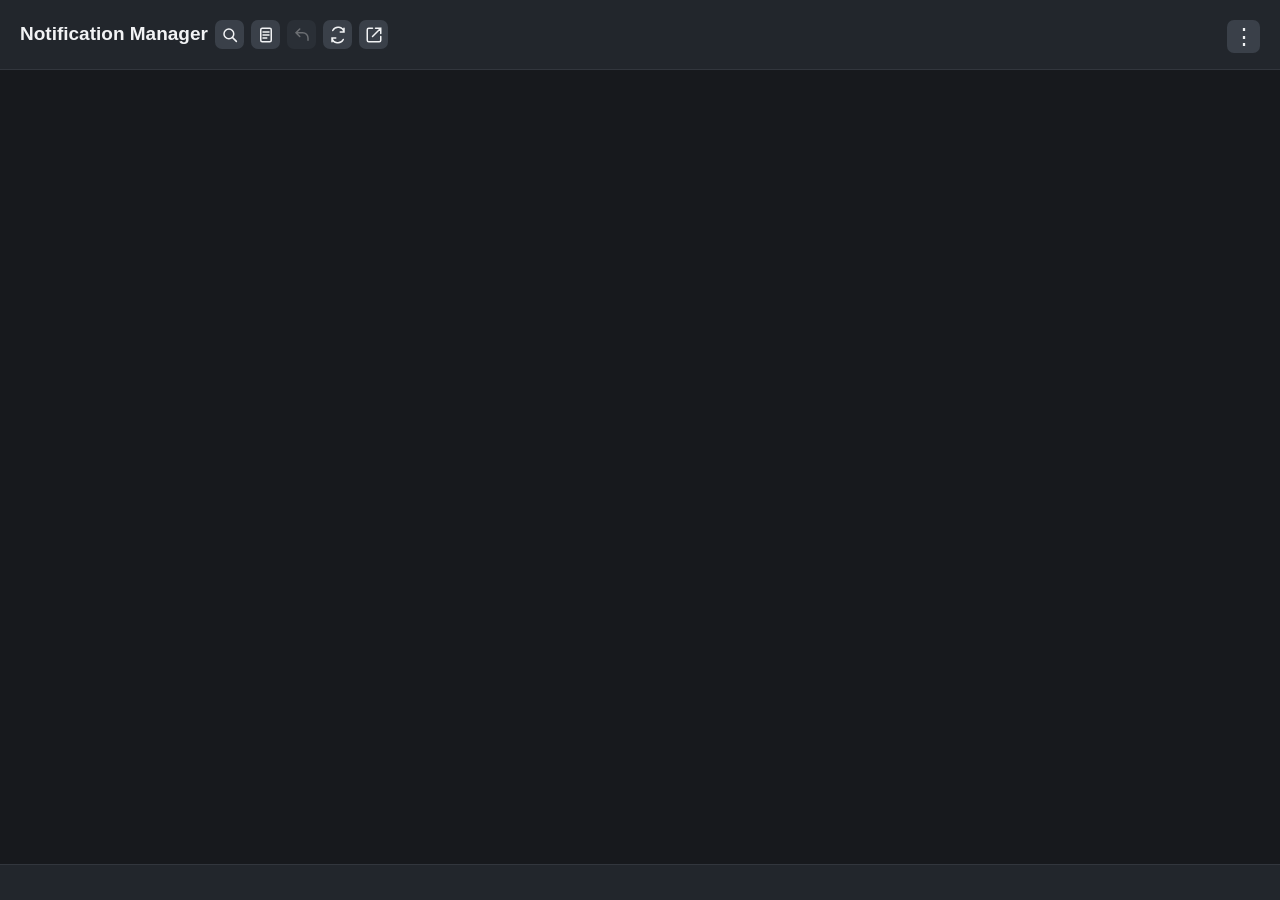
==== chrome-extension/window.html @ 973e3928 "Keep header Undo for the last saved action and allow zero-second event Undo" ====
<!doctype html>
<html lang="en">
<head>
  <meta charset="utf-8">
  <meta name="viewport" content="width=device-width, initial-scale=1">
  <title>Notification Manager</title>
  <link rel="stylesheet" href="window.css">
</head>
<body>
  <header>
    <div class="header-main">
      <div id="header-heading" class="header-heading">
        <span class="header-title">Notification Manager</span>
        <button id="search-toggle" class="icon-button search-icon" title="Search events" aria-label="Search events">
          <svg viewBox="0 0 24 24" aria-hidden="true"><circle cx="10.5" cy="10.5" r="6.5"></circle><path d="m15.5 15.5 5 5"></path></svg>
        </button>
        <button id="real-events-toggle" class="icon-button search-icon" title="Show real events only" aria-label="Show real events only" aria-pressed="false">
          <svg viewBox="0 0 24 24" aria-hidden="true"><rect x="5" y="3" width="14" height="18" rx="2"></rect><path d="M8 8h8M8 12h8M8 16h5"></path></svg>
        </button>
        <button id="header-undo" class="icon-button search-icon" title="Undo last action" aria-label="Undo last action" disabled>
          <svg viewBox="0 0 24 24" aria-hidden="true"><path d="M9 4L4 9l5 5M4 9h9a7 7 0 0 1 7 7v3"></path></svg>
        </button>
        <button id="header-refresh" class="icon-button search-icon" title="Refresh events" aria-label="Refresh events">
          <svg viewBox="0 0 24 24" aria-hidden="true"><path d="M20 8a8 8 0 0 0-15-2M4 16a8 8 0 0 0 15 2M20 3v5h-5M4 21v-5h5"></path></svg>
        </button>
        <button id="open-in-tab" class="icon-button search-icon" title="Open in Chrome tab" aria-label="Open in Chrome tab">
          <svg viewBox="0 0 24 24" aria-hidden="true"><path d="M14 3h7v7M21 3l-11 11M10 3H5a2 2 0 0 0-2 2v14a2 2 0 0 0 2 2h14a2 2 0 0 0 2-2v-5"></path></svg>
        </button>
      </div>
      <div id="search-controls" hidden>
        <input id="search-query" type="search" placeholder="Search loaded events" aria-label="Search loaded events">
        <button id="search-close" class="icon-button" aria-label="Close search">×</button>
      </div>
      <div id="account" class="account"><span id="account-clock"></span><span id="sync-warning" class="sync-warning" role="status"></span><span id="save-warning" class="sync-warning" role="status"></span></div>
    </div>
    <button id="menu-toggle" class="icon-button" title="Menu" aria-label="Menu" aria-expanded="false">⋮</button>
    <nav id="menu" aria-label="Notification Manager settings" hidden>
      <button id="logout">⇥ &nbsp; Disconnect / Switch Chrome Profile</button>
      <div id="account-email" class="menu-account"></div>
      <button id="sync-open"><span id="sync-menu-label">Sync issues</span></button>
      <button id="retry-saves" hidden>Retry unsaved actions</button>
      <button id="recent-dismissals-open">Recent dismissals</button>
      <button id="recent-moves-open">Events recently moved</button>
      <button id="refresh">↻ &nbsp; Refresh events</button>
      <button id="presets-open">Window: <span id="preset-label">Current: 7 days back to today</span></button>
      <button id="estimate-storage" hidden>Estimate 1-year storage</button>
      <button id="undo-time-open">Undo Time: <span id="undo-time-label">2 seconds</span></button>
      <button id="theme-toggle">Dark mode: On</button>
      <button id="skins-open">Skins</button>
    </nav>
  </header>
  <div id="notice" class="notice" role="status"></div>
  <div id="info" class="info" role="status"></div>
  <section id="connect-panel" class="connect-panel" hidden>
    <p>Connect the Chrome profile that uses your primary Google Calendar.</p>
    <button id="connect">Connect Google Calendar</button>
  </section>
  <div id="pull-indicator" role="status" hidden></div>
  <main id="event-list" aria-label="Calendar events"></main>
  <footer><span id="count"></span></footer>
  <dialog id="presets-dialog">
    <h2>Review window</h2>
    <div id="preset-choices"></div>
    <button id="lookback-open">Custom lookback: <span id="lookback-label">7 days</span></button>
    <button id="lookahead-open">Custom lookahead: <span id="lookahead-label">0 days</span></button>
    <div class="dialog-actions"><button id="presets-cancel">Cancel</button></div>
  </dialog>
  <dialog id="sync-dialog">
    <h2>Sync details</h2>
    <p id="sync-detail" style="white-space:pre-line"></p>
    <div class="dialog-actions"><button id="sync-close">Close</button></div>
  </dialog>
  <dialog id="recent-dismissals-dialog">
    <h2>Recent dismissals</h2>
    <div id="recent-dismissals-list" aria-live="polite"></div>
    <div class="dialog-actions"><button id="recent-dismissals-close">Close</button></div>
  </dialog>
  <dialog id="recent-moves-dialog">
    <h2>Events recently moved</h2>
    <div id="recent-moves-list" aria-live="polite"></div>
    <div class="dialog-actions"><button id="recent-moves-close">Close</button></div>
  </dialog>
  <dialog id="lookback-dialog">
    <h2>Show past events</h2>
    <button data-days="7">Last 7 days</button>
    <button data-days="14">Last 14 days</button>
    <button data-days="30">Last 30 days</button>
    <label>Custom days (1–365) <input id="custom-lookback" type="number" min="1" max="365" step="1"></label>
    <div class="dialog-actions"><button id="lookback-cancel">Cancel</button><button id="lookback-apply">Apply</button></div>
  </dialog>
  <dialog id="lookahead-dialog">
    <h2>Show upcoming events</h2>
    <button data-ahead-days="0">Through today</button>
    <button data-ahead-days="1">Through tomorrow</button>
    <button data-ahead-days="3">Through 3 days ahead</button>
    <button data-ahead-days="7">Through 7 days ahead</button>
    <button data-ahead-days="14">Through 14 days ahead</button>
    <button data-ahead-days="30">Through 30 days ahead</button>
    <label>Custom days (0–36500) <input id="custom-lookahead" type="number" min="0" max="36500" step="1"></label>
    <div class="dialog-actions"><button id="lookahead-cancel">Cancel</button><button id="lookahead-apply">Apply</button></div>
  </dialog>
  <dialog id="undo-time-dialog">
    <form id="undo-time-form" novalidate>
      <h2>Event Undo Time</h2>
      <p>0 saves immediately. Header Undo keeps the last action without a timer.</p>
      <label>Seconds (0–30) <input id="undo-seconds" type="number" min="0" max="30" step="1" required autofocus></label>
      <p id="undo-time-error" class="notice" role="alert"></p>
      <div class="dialog-actions"><button id="undo-time-cancel" type="button">Cancel</button><button type="submit">Save</button></div>
    </form>
  </dialog>
  <dialog id="skins-dialog">
    <h2>Skins</h2>
    <label>Theme <select id="skin-name"><option>Green</option><option>Blue</option><option>Purple</option><option>Rose</option></select></label>
    <div class="dialog-actions"><button id="skins-cancel">Cancel</button><button id="skins-apply">Apply</button></div>
  </dialog>
  <dialog id="calendar-dialog">
    <div class="calendar-input-row">
      <button id="time-toggle" type="button" aria-label="Choose move time" title="Choose move time">
        <svg viewBox="0 0 24 24" aria-hidden="true"><circle cx="12" cy="12" r="9"/><path d="M12 6v6l4 3"/></svg>
      </button>
      <input id="time-picker" type="time" aria-label="Move event to time" hidden>
      <input id="date-picker" type="date" aria-label="Move event to date">
    </div>
  </dialog>
  <script type="module" src="window.js"></script>
</body>
</html>
---- chrome-extension/window.css ----
:root { color-scheme: dark; font: 14px -apple-system, BlinkMacSystemFont, "Segoe UI", sans-serif; background: #17191d; color: #f2f3f5; }
* { box-sizing: border-box; }
body { margin: 0; height: 100vh; min-height: 390px; display: flex; flex-direction: column; overflow: hidden; }
button, select { font: inherit; }
button { cursor: pointer; }
header { padding: 20px 20px 15px; display: flex; justify-content: space-between; gap: 12px; align-items: center; border-bottom: 1px solid #32363d; }
h1 { font-size: 21px; line-height: 1.2; margin: 0 0 5px; font-weight: 700; }
.account, .age, .count, footer { color: #a8adb7; font-size: 12px; }
.icon-button { background: #343941; color: #f5f5f5; border: 0; border-radius: 7px; width: 33px; height: 33px; font-size: 22px; }
.icon-button:hover, .tile:hover { background: #555d68; }
.notice { padding: 0 20px; color: var(--error); white-space: pre-wrap; }
.notice:not(:empty) { padding-top: 10px; padding-bottom: 10px; border-bottom: 1px solid #4a3232; }
.connect-panel { padding: 20px; }
.connect-panel button { background: #637aa4; color: white; border: 0; border-radius: 6px; padding: 9px 12px; }
main { flex: 1; min-height: 0; overflow-y: auto; overflow-x: hidden; padding: 8px 12px 18px; }
#pull-indicator { padding:7px 12px; text-align:center; color:var(--muted); background:var(--panel); font-size:12px; }
main.pulling { user-select:none; cursor:grabbing; }
.empty { text-align: center; color: #a8adb7; margin: 38px 8px; }
.event { position: relative; border-radius: 8px; padding: 10px 8px 10px 10px; border-bottom: 1px solid #30343a; }
.event:hover, .event:focus-within { background: #22262c; }
.event-top { display: flex; gap: 10px; align-items: flex-start; }
.details { flex: 1; min-width: 0; }
.title { color: #f4f6fa; font-size: 14px; font-weight: 700; line-height: 1.35; text-decoration: none; overflow-wrap: anywhere; }
.title:hover { text-decoration: underline; }
.age { margin-top: 4px; }
.location { display: block; font-size: 12px; color: #9cb8e9; margin-top: 6px; text-decoration: none; text-overflow: ellipsis; overflow: hidden; white-space: nowrap; }
.location:hover { text-decoration: underline; }
.actions { display: flex; gap: 5px; flex-shrink: 0; align-items: center; }
.tile { min-width: 37px; height: 31px; padding: 0 7px; border: 0; border-radius: 6px; color: #f0f1f2; background: #3a4049; font-size: 12px; font-weight: 700; }
.tile.primary { background: #4a515b; }
.tile:disabled { opacity: .28; cursor: default; }
.tile.danger { background: #594343; }
.event.busy { opacity: .6; pointer-events: none; }
footer { display: flex; align-items: center; justify-content: space-between; border-top: 1px solid #32363d; padding: 10px 20px; }
select { background: #343941; border: 0; border-radius: 5px; color: #f4f4f4; padding: 4px; }
#calendar-dialog .calendar-input-row { display:flex; align-items:center; justify-content:center; gap:8px; }
#calendar-dialog .calendar-input-row input { width:auto; min-width:120px; margin:0; }
#calendar-dialog #time-toggle { display:grid; place-items:center; width:40px; height:40px; padding:6px; flex:none; border:1px solid var(--border); border-radius:6px; color:var(--text); background:var(--tile); cursor:pointer; }
#calendar-dialog #time-toggle svg { width:27px; height:27px; fill:none; stroke:currentColor; stroke-width:2; stroke-linecap:round; stroke-linejoin:round; }

/* Desktop parity: menu, search, theme, and an action ribbon within its event. */
:root { --bg:#17191d; --panel:#22262c; --panel-strong:#30343b; --border:#32363d; --text:#f2f3f5; --muted:#a8adb7; --tile:#3a4049; --tile-main:#4a515b; --tile-hover:#555d68; --link:#9cb8e9; --error:var(--dot-color,#79B590); --danger:#594343; }
:root.light { color-scheme:light; --bg:#fafafa; --panel:#f1f2f4; --panel-strong:#e5e8ed; --border:#d9dde3; --text:#202329; --muted:#606874; --tile:#e1e5ea; --tile-main:#d3d9e1; --tile-hover:#c8d1dd; --link:#235aab; --error:var(--dot-color,#397A51); --danger:#edcccc; }
[hidden] { display:none !important; }
body { background:var(--bg); color:var(--text); }
header,footer { background:var(--panel); }
header { position:relative; align-items:flex-start; border-color:var(--border); }
.header-main { flex:1; min-width:0; }
.header-heading { display:flex; align-items:center; gap:7px; margin-bottom:5px; }
.header-title { color:var(--text); font-size:19px; line-height:1.2; font-weight:700; }
.search-icon { display:grid; place-items:center; width:29px; height:29px; font-size:initial; }
.search-icon svg { width:18px; height:18px; fill:none; stroke:currentColor; stroke-width:2; stroke-linecap:round; }
#real-events-toggle[aria-pressed="true"] { color:var(--link); box-shadow:inset 0 0 0 2px var(--link); }
.account,.age,footer { color:var(--muted); }
#search-controls { display:flex; gap:6px; margin-bottom:6px; }
#search-query { min-width:0; flex:1; background:var(--panel); color:var(--text); border:1px solid var(--border); border-radius:6px; padding:5px 7px; }
.icon-button { background:var(--tile); color:var(--text); flex:none; }
.icon-button:hover,.tile:hover { background:var(--tile-hover); }
#menu { position:absolute; right:15px; top:55px; z-index:20; min-width:248px; max-width:min(360px,calc(100vw - 30px)); max-height:calc(100vh - 70px); overflow-y:auto; background:var(--panel-strong); border:1px solid var(--border); border-radius:8px; padding:5px; box-shadow:0 9px 22px #0005; }
#menu button { display:block; width:100%; text-align:left; padding:9px 10px; color:var(--text); border:0; border-radius:5px; background:none; }
#menu button:hover { background:var(--tile-hover); }
#menu button.has-issues { color:var(--error); }
#presets-open { white-space:nowrap; overflow:hidden; text-overflow:ellipsis; }
.account { display:flex; flex-wrap:wrap; column-gap:12px; row-gap:4px; align-items:baseline; }
#account-clock { white-space:nowrap; }
.sync-warning { color:var(--error); font-size:12px; min-width:0; overflow-wrap:anywhere; }
.sync-warning:empty { display:none; }
.notice,.info { padding:0 20px; white-space:pre-wrap; overflow-wrap:anywhere; user-select:text; font-size:12px; }
.notice { color:var(--error); }
.info { color:var(--muted); }
.notice:not(:empty),.info:not(:empty) { padding-top:9px; padding-bottom:9px; border-bottom:1px solid var(--border); }
.connect-panel button,.search-calendar { background:#637aa4; color:white; border:0; border-radius:6px; padding:9px 12px; }
.event { border-color:var(--border); }
.later-divider { display:flex; align-items:center; gap:12px; margin:13px 20px 6px; color:var(--dot-color); font-size:12px; font-weight:600; }
.later-divider::before,.later-divider::after { content:""; flex:1; border-top:1px solid var(--dot-color); }
.empty { color:var(--muted); }
.event:hover,.event:focus-within { background:var(--panel); }
.title-line { display:flex; align-items:flex-start; min-width:0; }
.title-line .old-dot { flex:none; margin-top:5px; }
.title-line .title { display:-webkit-box; -webkit-box-orient:vertical; -webkit-line-clamp:3; line-clamp:3; overflow:hidden; min-width:0; }
.title { color:var(--text); }
.location { color:var(--link); }
.tile { background:var(--tile); color:var(--text); }
.tile.primary { background:var(--tile-main); }
.tile.danger { background:var(--dismiss-bg); }
.tile.undo { min-width:52px; height:40px; }
.tile.saving { min-width:37px; font-size:10px; padding:0 3px; }
.event.pending .title { opacity:.35; pointer-events:none; }
.event.pending .location { display:none; }
.search-calendar { display:block; margin:18px auto 12px; }
.search-heading { margin:22px 8px 6px; color:var(--muted); font-size:13px; font-weight:600; }
.search-result { padding:10px 8px; border-bottom:1px solid var(--border); }
.search-result a { color:var(--text); font-weight:700; text-decoration:none; }
.search-result a:hover { text-decoration:underline; }
.search-result small { display:block; margin-top:4px; color:var(--muted); }
footer { border-color:var(--border); min-height:36px; }
dialog { width:min(440px,calc(100% - 40px)); border:1px solid var(--border); border-radius:9px; background:var(--panel); color:var(--text); padding:16px; box-shadow:0 12px 30px #0006; }
dialog::backdrop { background:#0008; }
dialog h2 { margin:0 0 12px; font-size:17px; }
dialog button[data-days],dialog button[data-ahead-days],#preset-choices button,#presets-dialog > button,#sync-dialog > button { display:block; width:100%; padding:8px; margin:3px 0; text-align:left; color:var(--text); background:var(--tile); border:0; border-radius:5px; }
#presets-dialog,#sync-dialog,#recent-dismissals-dialog,#recent-moves-dialog { max-height:calc(100vh - 30px); overflow-y:auto; }
#recent-dismissals-list,#recent-moves-list { max-height:60vh; overflow-y:auto; }
.recent-dismissal { padding:9px 0; border-bottom:1px solid var(--border); overflow-wrap:anywhere; }
.recent-dismissal small { display:block; margin-top:3px; color:var(--muted); }
#lookahead-dialog { max-height:calc(100vh - 30px); overflow-y:auto; }
#sync-detail { overflow-wrap:anywhere; }
dialog label { display:block; margin-top:12px; }
dialog input { width:95px; margin-left:8px; padding:5px; color:var(--text); background:var(--bg); border:1px solid var(--border); border-radius:5px; }
.dialog-actions { display:flex; justify-content:flex-end; gap:7px; margin-top:14px; }
.dialog-actions button { padding:6px 10px; color:var(--text); background:var(--tile); border:0; border-radius:5px; }
.menu-account { padding:0 10px 9px; color:var(--muted); font-size:12px; overflow-wrap:anywhere; }
.event,.search-result { background:var(--event-bg,transparent); }
.event:not(.emphasized):hover,.event:not(.emphasized):focus-within { background:var(--event-bg,var(--panel)); }
.event.emphasized, .event.emphasized:hover, .event.emphasized:focus-within { background:var(--emphasized-bg); }
.search-result.emphasized { background:var(--emphasized-bg); border-radius:8px; }
.old-dot { display:inline-block; width:9px; height:9px; border-radius:50%; margin-right:7px; background:var(--dot-color); vertical-align:1px; }
header,footer { background:var(--panel-custom,var(--panel)); }
.title,.search-result a { color:var(--title-custom,var(--text)); }
.tile,.tile.primary,.icon-button { background:var(--tile-custom,var(--tile)); }
.tile.danger { background:var(--dismiss-bg); }
.tile:hover,.icon-button:hover { background:var(--tile-hover); }
#skins-dialog select { display:block; width:100%; margin:8px 0 0; color:var(--text); background:var(--bg); border:1px solid var(--border); padding:8px; }

#header-undo:disabled { opacity: .35; cursor: default; }
.header-title { min-width: 0; overflow: hidden; text-overflow: ellipsis; white-space: nowrap; }

/* Reserve the action row so revealing it never shifts the title or event height. */
@media (hover:hover) and (pointer:fine) {
  .event:not(.pending) .actions { opacity:0; pointer-events:none; }
  .event:hover .actions, .event:focus-within .actions { opacity:1; pointer-events:auto; }
}
.event-top { align-items:center; }
.event-top > .actions { justify-content:flex-end; gap:4px; }
.event-top > .actions > .tile { width:42px; min-width:0; height:40px; padding:0; font-size:15px; }
.event-top > .actions > .tile.undo { width:auto; min-width:52px; padding:0 7px; }
@media (max-width:600px) {
  .event-top > .actions > .tile { width:32px; font-size:13px; }
}
@media (max-width:450px) {
  .event-top { gap:7px; }
  .event-top > .actions { gap:3px; }
  .event-top > .actions > .tile { width:25px; font-size:12px; }
}
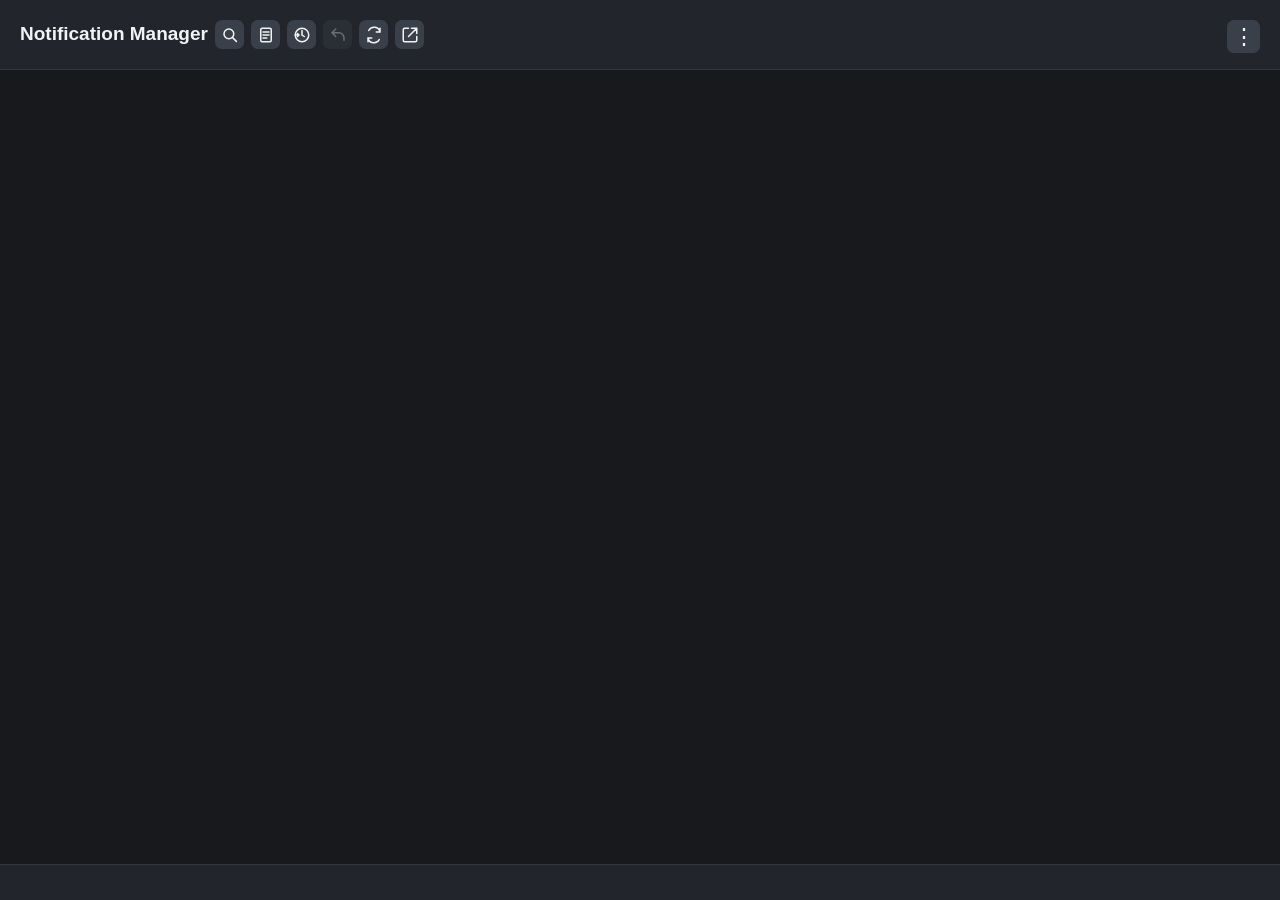
==== commit 579c6fdd: "Add header action to move old personal events and tasks to now" ====
--- a/chrome-extension/window.html
+++ b/chrome-extension/window.html
@@ -17,6 +17,9 @@
         <button id="real-events-toggle" class="icon-button search-icon" title="Show real events only" aria-label="Show real events only" aria-pressed="false">
           <svg viewBox="0 0 24 24" aria-hidden="true"><rect x="5" y="3" width="14" height="18" rx="2"></rect><path d="M8 8h8M8 12h8M8 16h5"></path></svg>
         </button>
+        <button id="move-to-now" class="icon-button search-icon" title="Move past personal items to now" aria-label="Move past personal items to now" disabled>
+          <svg viewBox="0 0 24 24" aria-hidden="true"><circle cx="12" cy="12" r="9"></circle><path d="M12 6v6l3 2M3 12h5m-2-2 2 2-2 2"></path></svg>
+        </button>
         <button id="header-undo" class="icon-button search-icon" title="Undo last action" aria-label="Undo last action" disabled>
           <svg viewBox="0 0 24 24" aria-hidden="true"><path d="M9 4L4 9l5 5M4 9h9a7 7 0 0 1 7 7v3"></path></svg>
         </button>
@@ -35,6 +38,7 @@
     </div>
     <button id="menu-toggle" class="icon-button" title="Menu" aria-label="Menu" aria-expanded="false">⋮</button>
     <nav id="menu" aria-label="Notification Manager settings" hidden>
+      <button id="reconnect-google">Reconnect Google access</button>
       <button id="logout">⇥ &nbsp; Disconnect / Switch Chrome Profile</button>
       <div id="account-email" class="menu-account"></div>
       <button id="sync-open"><span id="sync-menu-label">Sync issues</span></button>
@@ -44,6 +48,7 @@
       <button id="refresh">↻ &nbsp; Refresh events</button>
       <button id="presets-open">Window: <span id="preset-label">Current: 7 days back to today</span></button>
       <button id="estimate-storage" hidden>Estimate 1-year storage</button>
+      <button id="day-move-toggle" title="Day buttons for short events without other attendees. Click to switch between 6am local time and exact 24-hour increments.">Small-event day moves: <span id="day-move-label">6am local</span></button>
       <button id="undo-time-open">Undo Time: <span id="undo-time-label">2 seconds</span></button>
       <button id="theme-toggle">Dark mode: On</button>
       <button id="skins-open">Skins</button>
@@ -52,8 +57,8 @@
   <div id="notice" class="notice" role="status"></div>
   <div id="info" class="info" role="status"></div>
   <section id="connect-panel" class="connect-panel" hidden>
-    <p>Connect the Chrome profile that uses your primary Google Calendar.</p>
-    <button id="connect">Connect Google Calendar</button>
+    <p>Connect this Chrome profile to access your Calendar, Tasks, and sync.</p>
+    <button id="connect">Reconnect Google access</button>
   </section>
   <div id="pull-indicator" role="status" hidden></div>
   <main id="event-list" aria-label="Calendar events"></main>
--- a/chrome-extension/window.css
+++ b/chrome-extension/window.css
@@ -141,3 +141,11 @@
   .event-top > .actions { gap:3px; }
   .event-top > .actions > .tile { width:25px; font-size:12px; }
 }
+
+.location:not([href]):hover { text-decoration:none; }
+
+
+.account.saving-action #account-clock, .account.saving-action #sync-warning { display: none; }
+.account.saving-action #save-warning { flex-basis: 100%; font-size: 13px; }
+
+.priority-star { color: var(--dot-color); margin-right: 7px; flex-shrink: 0; }
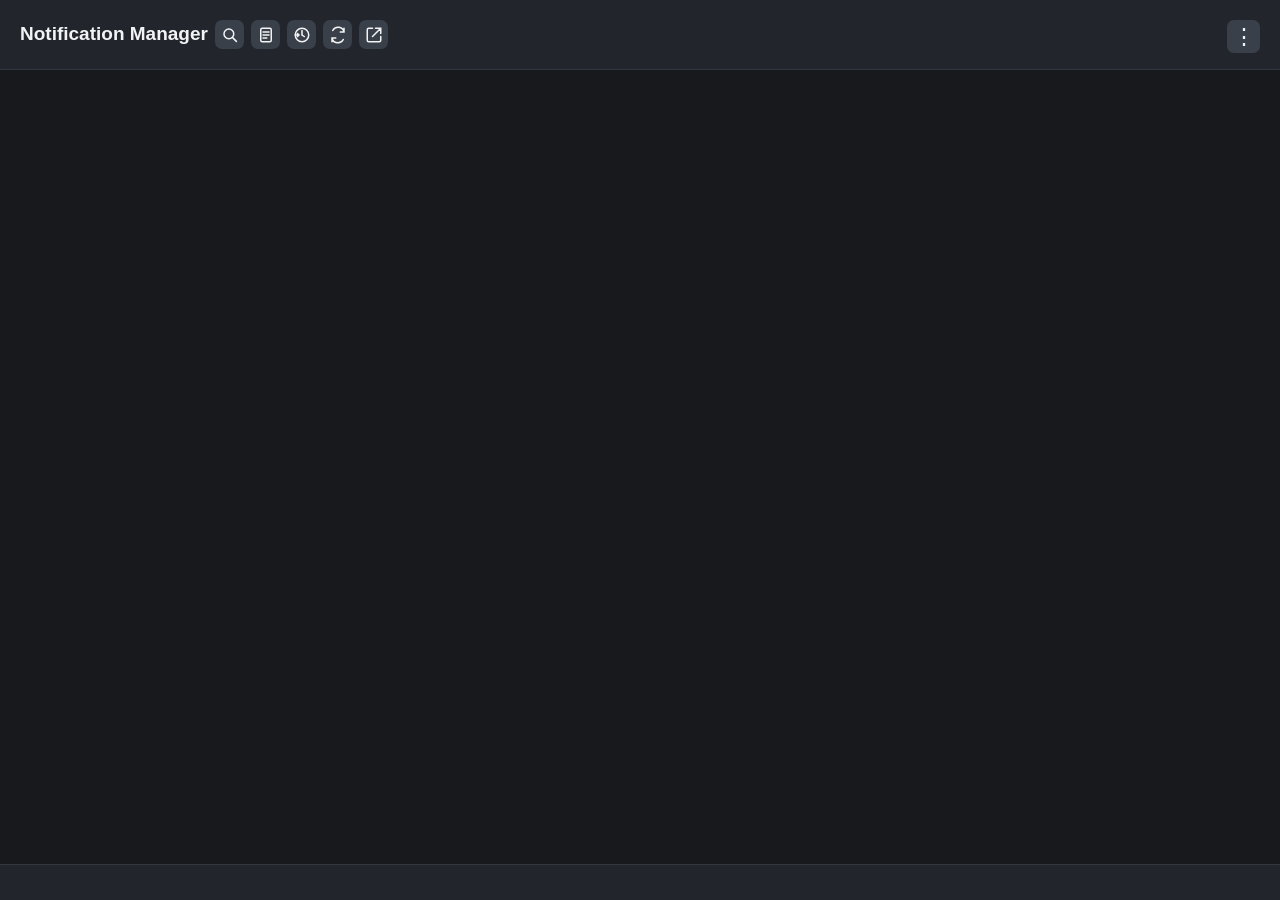
==== commit 7067c1a1: "Move Undo into options and refresh after Move to now saves" ====
--- a/chrome-extension/window.html
+++ b/chrome-extension/window.html
@@ -19,9 +19,6 @@
         </button>
         <button id="move-to-now" class="icon-button search-icon" title="Move past personal items to now" aria-label="Move past personal items to now" disabled>
           <svg viewBox="0 0 24 24" aria-hidden="true"><circle cx="12" cy="12" r="9"></circle><path d="M12 6v6l3 2M3 12h5m-2-2 2 2-2 2"></path></svg>
-        </button>
-        <button id="header-undo" class="icon-button search-icon" title="Undo last action" aria-label="Undo last action" disabled>
-          <svg viewBox="0 0 24 24" aria-hidden="true"><path d="M9 4L4 9l5 5M4 9h9a7 7 0 0 1 7 7v3"></path></svg>
         </button>
         <button id="header-refresh" class="icon-button search-icon" title="Refresh events" aria-label="Refresh events">
           <svg viewBox="0 0 24 24" aria-hidden="true"><path d="M20 8a8 8 0 0 0-15-2M4 16a8 8 0 0 0 15 2M20 3v5h-5M4 21v-5h5"></path></svg>
@@ -45,6 +42,7 @@
       <button id="retry-saves" hidden>Retry unsaved actions</button>
       <button id="recent-dismissals-open">Recent dismissals</button>
       <button id="recent-moves-open">Events recently moved</button>
+      <button id="undo-last" title="Undo last action" disabled>↶ &nbsp; Undo last action</button>
       <button id="refresh">↻ &nbsp; Refresh events</button>
       <button id="presets-open">Window: <span id="preset-label">Current: 7 days back to today</span></button>
       <button id="estimate-storage" hidden>Estimate 1-year storage</button>
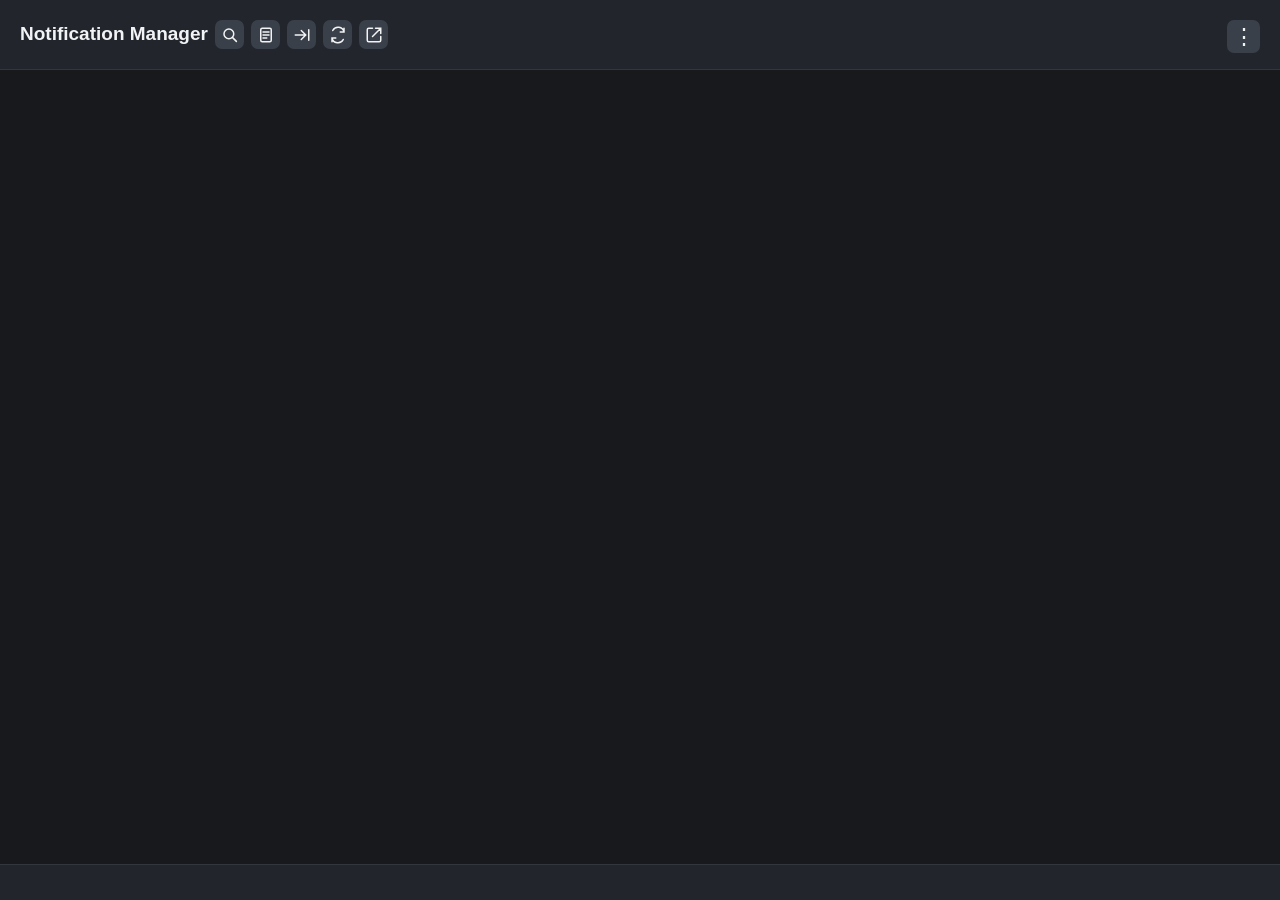
==== commit 7bf380d6: "Use selected Jump to now icon and prepare Android 1.18" ====
--- a/chrome-extension/window.html
+++ b/chrome-extension/window.html
@@ -18,7 +18,7 @@
           <svg viewBox="0 0 24 24" aria-hidden="true"><rect x="5" y="3" width="14" height="18" rx="2"></rect><path d="M8 8h8M8 12h8M8 16h5"></path></svg>
         </button>
         <button id="move-to-now" class="icon-button search-icon" title="Move past personal items to now" aria-label="Move past personal items to now" disabled>
-          <svg viewBox="0 0 24 24" aria-hidden="true"><circle cx="12" cy="12" r="9"></circle><path d="M12 6v6l3 2M3 12h5m-2-2 2 2-2 2"></path></svg>
+          <svg viewBox="0 0 24 24" aria-hidden="true"><path d="M17 12H3M11 18l6-6-6-6M21 5v14"></path></svg>
         </button>
         <button id="header-refresh" class="icon-button search-icon" title="Refresh events" aria-label="Refresh events">
           <svg viewBox="0 0 24 24" aria-hidden="true"><path d="M20 8a8 8 0 0 0-15-2M4 16a8 8 0 0 0 15 2M20 3v5h-5M4 21v-5h5"></path></svg>
